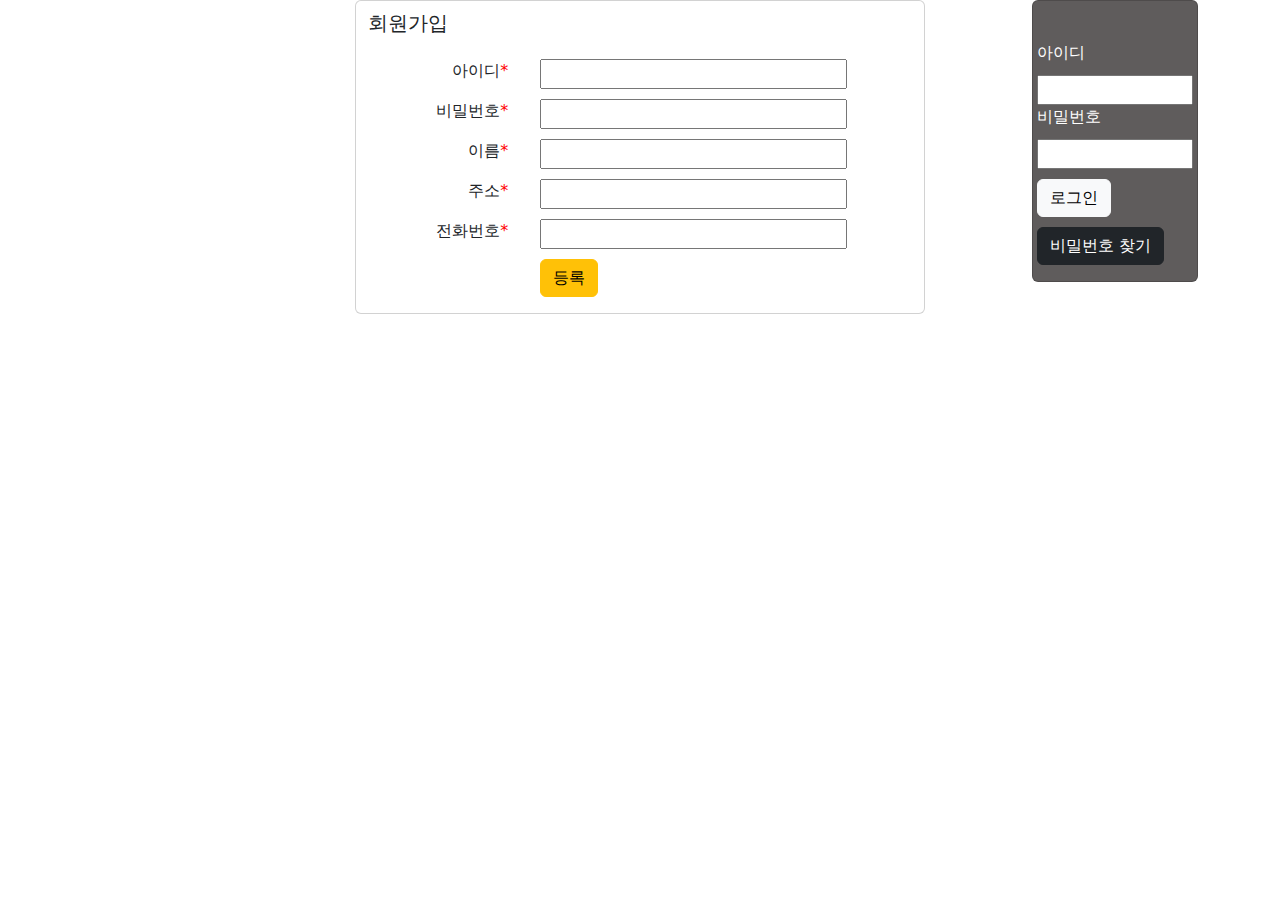
==== auth.html @ fd80d134 "feat #1 : 회원가입 정보 화면 UI 구성" ====
<!DOCTYPE html>
<html lang="en">

<head>
    <meta charset="UTF-8">
    <meta name="viewport" content="width=device-width, initial-scale=1.0">
    <title>Document</title>
    <link href="https://cdn.jsdelivr.net/npm/bootstrap@5.3.1/dist/css/bootstrap.min.css" rel="stylesheet" />
    <script src="https://cdn.jsdelivr.net/npm/bootstrap@5.3.1/dist/js/bootstrap.bundle.min.js"></script>
    <style>
      .red{
        color: red;
      }

      .m10{
        margin-top: 10px;
      }
      .m5{
        margin-top: 5px;
      }
      .m16{
        margin-top: 16px;
      }

      .txtr{
        width: 100px;
        text-align: right;
      }

      .bgc{
        background-color: rgb(95, 92, 92);
      }
      .cw{
        color: white;
      }

    </style>
</head>

<body>
    <div class="container">
      <div class="row">
        <div class="col-3"></div>
        <div class="col-6 card">
            <div class="row">
            <h5 class="card-title m10">회원가입</h5>
              <div class="card-body col-3 txtr">
                <div>아이디<span class="red">*</span></div>
                <div class="m16">비밀번호<span class="red">*</span></div>
                <div class="m16">이름<span class="red">*</span></div>
                <div class="m16">주소<span class="red">*</span></div>
                <div class="m16">전화번호<span class="red">*</span></div>
              </div>
              <div class="card-body col-7">
                <div> <input type="text" class="col-10" name="id" id="id"></span></div>
                <div class="m10"> <input type="text" class="col-10" name="id" id="id"></span></div>
                <div class="m10"> <input type="text" class="col-10" name="id" id="id"></span></div>
                <div class="m10"> <input type="text" class="col-10" name="id" id="id"></span></div>
                <div class="m10"> <input type="text" class="col-10" name="id" id="id"></span></div>
                <a href="#" class="btn btn-warning m10">등록</a>
              </div>
            </div>
        </div>
        <div class="col-1"></div>
        <div class="col-2">
          <div class="card bgc">
            <div class="row">
              <div class="card-body">
                <br>
                <div class="cw">아이디</div>
                <div> <input type="text" class="col-12 m10" name="id" id="id"></span></div>
                <div class="cw">비밀번호</div>
                <div> <input type="text" class="col-12 m10" name="id" id="id"></span></div>
                <span><a href="#" class="btn btn-light m10"> 로그인 </a> </span>
                <span><a href="#" class="btn btn-dark m10">비밀번호 찾기</a> </span>
              </div>  
            </div>
          </div>
        </div>
      </div>
    </div>

  </div>
</body>

</html>
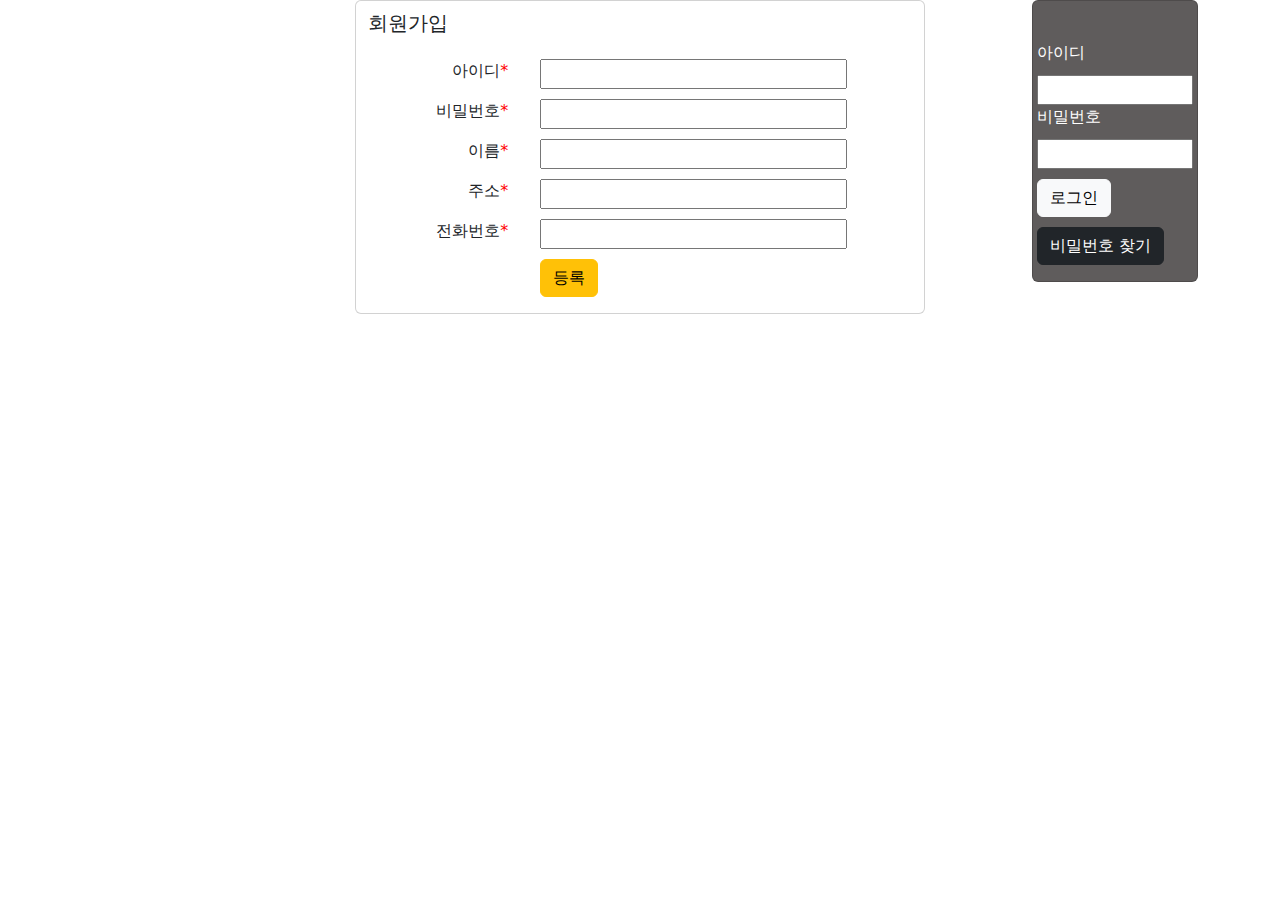
==== commit 096b2cad: "feat #3 : tag id 및 name 수정" ====
--- a/auth.html
+++ b/auth.html
@@ -54,9 +54,9 @@
               <div class="card-body col-7">
                 <div> <input type="text" class="col-10" name="id" id="id"></span></div>
                 <div class="m10"> <input type="text" class="col-10" name="id" id="id"></span></div>
-                <div class="m10"> <input type="text" class="col-10" name="id" id="id"></span></div>
-                <div class="m10"> <input type="text" class="col-10" name="id" id="id"></span></div>
-                <div class="m10"> <input type="text" class="col-10" name="id" id="id"></span></div>
+                <div class="m10"> <input type="text" class="col-10" name="pw" id="pw"></span></div>
+                <div class="m10"> <input type="text" class="col-10" name="adr" id="adr"></span></div>
+                <div class="m10"> <input type="text" class="col-10" name="pnum" id="pnum"></span></div>
                 <a href="#" class="btn btn-warning m10">등록</a>
               </div>
             </div>
@@ -68,9 +68,9 @@
               <div class="card-body">
                 <br>
                 <div class="cw">아이디</div>
-                <div> <input type="text" class="col-12 m10" name="id" id="id"></span></div>
+                <div> <input type="text" class="col-12 m10" name="inid" id="inid"></span></div>
                 <div class="cw">비밀번호</div>
-                <div> <input type="text" class="col-12 m10" name="id" id="id"></span></div>
+                <div> <input type="text" class="col-12 m10" name="inpw" id="inpw"></span></div>
                 <span><a href="#" class="btn btn-light m10"> 로그인 </a> </span>
                 <span><a href="#" class="btn btn-dark m10">비밀번호 찾기</a> </span>
               </div>  
